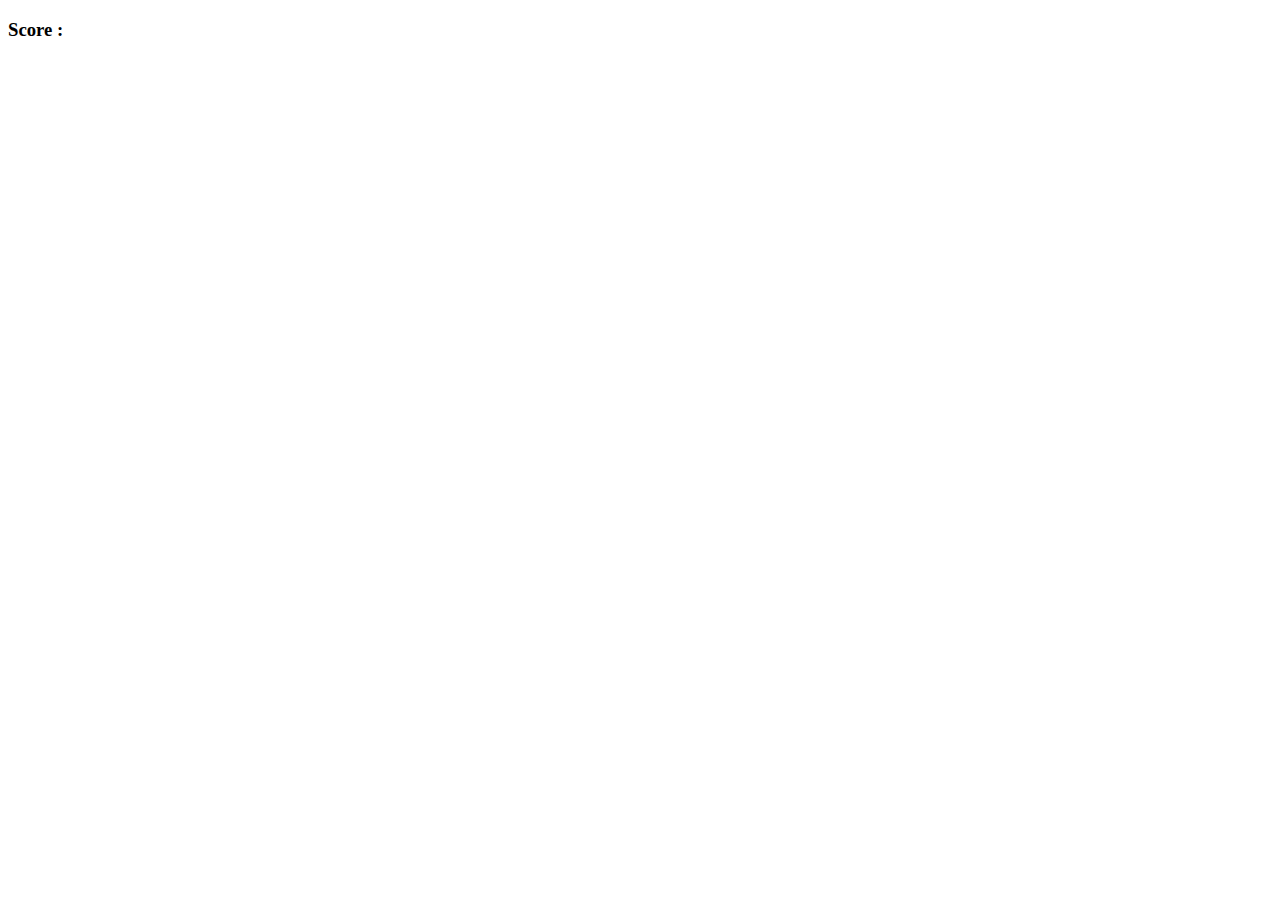
==== index.html @ ed0ccdff "FIRST COMMIT" ====
<!DOCTYPE html>
<html lang="en">
<head>
    <meta charset="UTF-8">
    <meta name="viewport" content="width=device-width, initial-scale=1.0">
    <title>Document</title>
    <link rel="stylesheet" href="style.css">
</head>
<body>
    <h3>Score :</h3>
    <div class="frontiere">
        <div class="grille"></div>
        <div class="joueur"></div>
    </div>
    
 

    <script src="app.js"></script>
</body>
</html>
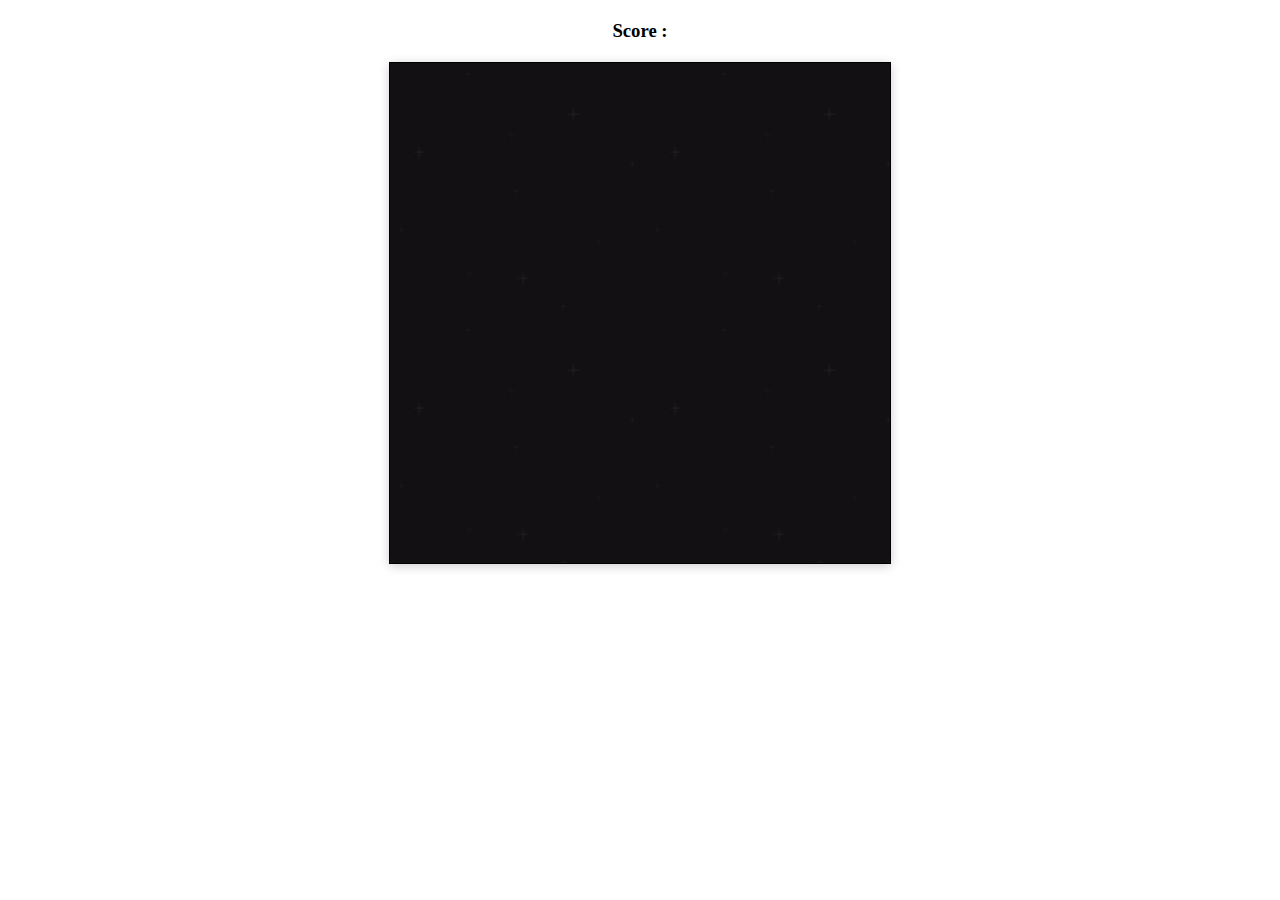
==== commit 8e941dd6: "Merge branch 'Roro' of https://github.com/Roronoatii/space-invaders into Roro" ====
--- a/index.html
+++ b/index.html
@@ -8,11 +8,8 @@
 </head>
 <body>
     <h3>Score :</h3>
-    <div class="frontiere">
-        <div class="grille"></div>
-        <div class="joueur"></div>
-    </div>
-    
+
+<div class="grille"></div>
  
 
     <script src="app.js"></script>
--- a/style.css
+++ b/style.css
@@ -0,0 +1,46 @@
+.grille {
+    display: flex;
+    flex-wrap: wrap;
+    border: 1px solid #000;
+    width: 500px;
+    height: 500px;
+    margin: 0 auto;
+    box-shadow: 0 2px 10px rgba(0,0,0,0.2);
+    background: url(ressources/background-black.png);
+    animation: background-defile 5s linear infinite;
+}
+
+@keyframes background-defile {
+    from {
+        background-position-y: 0px;
+    }
+    to {
+        background-position-y: 256px;
+    }
+}
+
+h3 {
+    text-align: center;
+    margin: 20px 0;
+}
+.grille div {
+    width: 25px;
+    height: 25px;
+}
+.tireur {
+    background: url(ressources/vaisseau.png);
+    transform: rotate(180deg);
+    background-position: center;
+    background-size: contain;
+}
+.alien {
+    background: url(ressources/ennemies.png);
+    background-position: center;
+    background-size: contain;
+}
+.boom {
+    background-color: red;
+}
+.laser {
+    background-color: orange;
+}